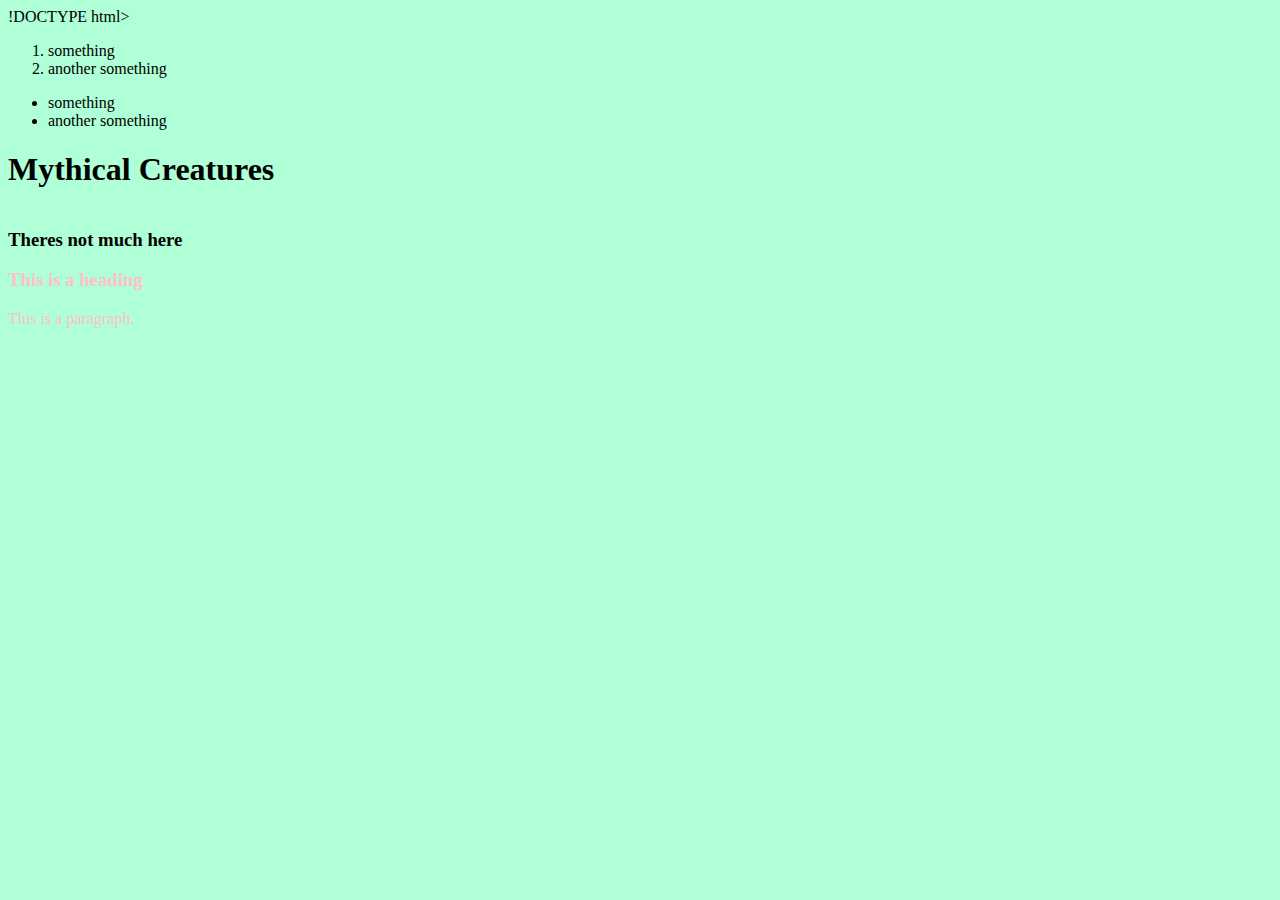
==== index.html @ 32584aee "name" ====
!DOCTYPE html>
<html lang="en">
  <head>
		<title>Example</title>
		<meta charset="UTF">
		<style>
			body { 
				background-color: #AFFFD7;
				
			}

		</style>
  </head>
  <body>

		<header>
 	 		<nav>
 	 			<ol> <!--ordered list-->
 	 				<li>something</i> 
 	 				<li>another something</li>
 	 			</ol>
 	 			<ul> <!--unordered list-->
 	 				<li>something</li> <!--list item -->
 	 				<li>another something</li>
 	 			</ul>
 	 		</nav>
		</header>
		<h1>Mythical Creatures</h1> 
		<img src= "">
		<h3>Theres not much here</h3>
		<!-- <img src="./images/"> -->
		<!--img path goes after image/-->
		<div style="color: pink">
  <h3>This is a heading</h3>
  <p>This is a paragraph.</p>
</div>
		
  </body>
</html>
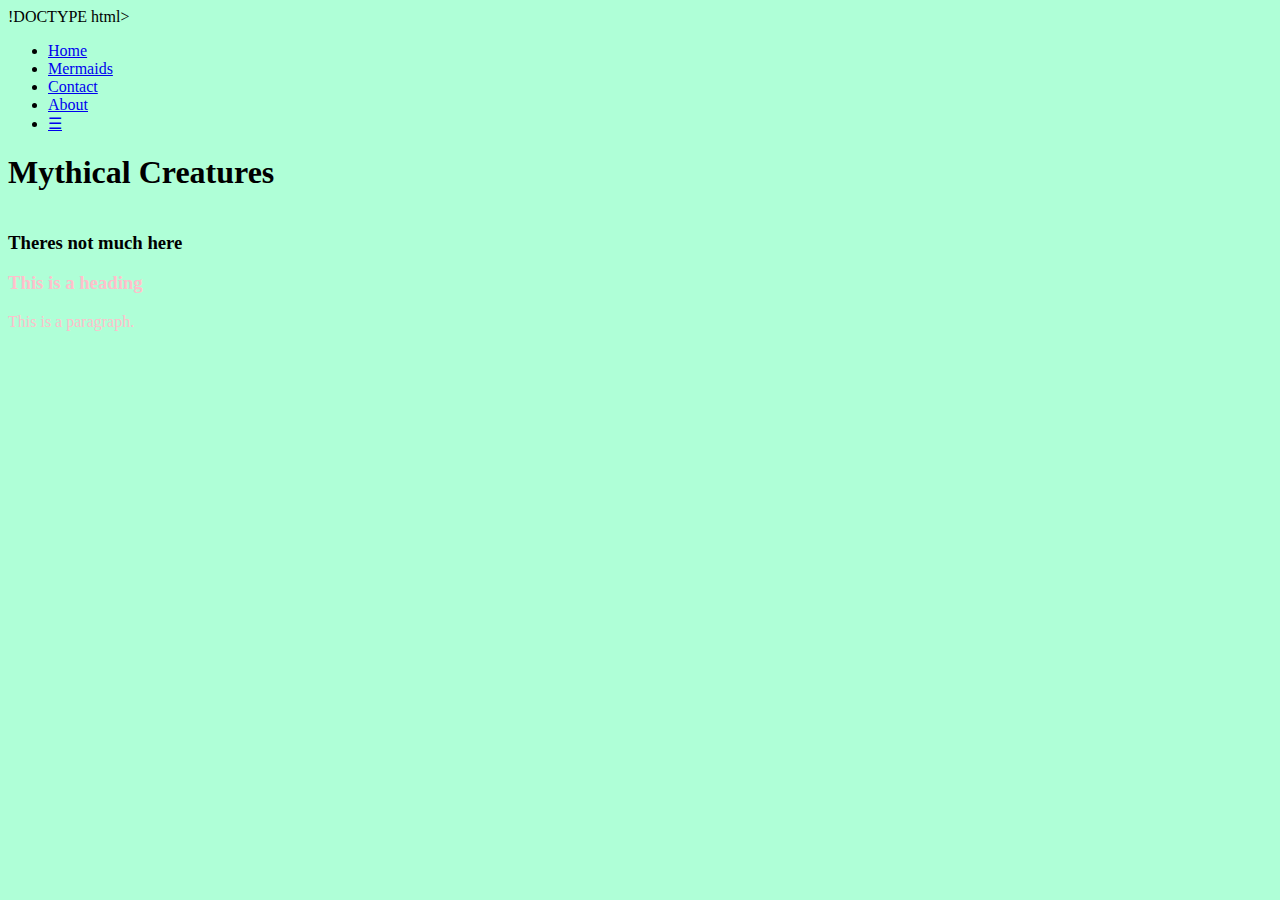
==== commit 2fb3c6ef: "end of day" ====
--- a/index.html
+++ b/index.html
@@ -1,7 +1,8 @@
 !DOCTYPE html>
 <html lang="en">
   <head>
-		<title>Example</title>
+  	<!-- blueee -->
+		<title>failure</title>
 		<meta charset="UTF">
 		<style>
 			body { 
@@ -10,20 +11,20 @@
 			}
 
 		</style>
+		<link rel="stylesheet" type="text/css" href="style/main.css">
   </head>
   <body>
 
 		<header>
- 	 		<nav>
- 	 			<ol> <!--ordered list-->
- 	 				<li>something</i> 
- 	 				<li>another something</li>
- 	 			</ol>
- 	 			<ul> <!--unordered list-->
- 	 				<li>something</li> <!--list item -->
- 	 				<li>another something</li>
- 	 			</ul>
- 	 		</nav>
+ 	 	<ul class="topnav" id="myTopnav">
+  <li><a href="#home">Home</a></li>
+  <li><a href="#Mermaids">Mermaids</a></li>
+  <li><a href="#contact">Contact</a></li>
+  <li><a href="#about">About</a></li>
+  <li class="icon">
+    <a href="javascript:void(0);" onclick="myFunction()">&#9776;</a>
+  </li>
+</ul>
 		</header>
 		<h1>Mythical Creatures</h1> 
 		<img src= "">
@@ -36,4 +37,4 @@
 </div>
 		
   </body>
-</html>+</html> 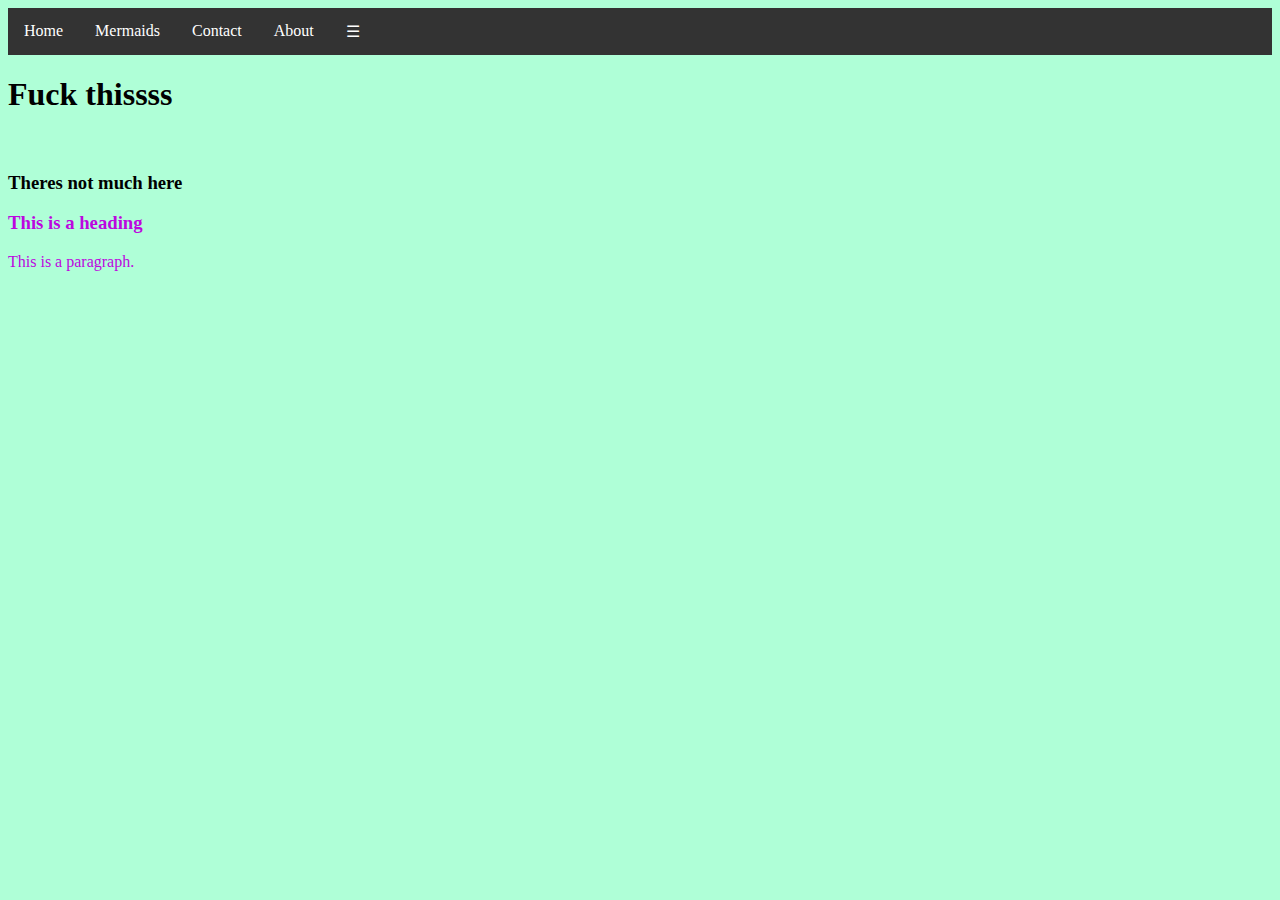
==== commit 95d70585: "i havnt commited for hella lines.." ====
--- a/index.html
+++ b/index.html
@@ -1,8 +1,8 @@
-!DOCTYPE html>
+<!DOCTYPE html>
 <html lang="en">
   <head>
   	<!-- blueee -->
-		<title>failure</title>
+		<title>My website</title>
 		<meta charset="UTF">
 		<style>
 			body { 
@@ -12,26 +12,60 @@
 
 		</style>
 		<link rel="stylesheet" type="text/css" href="style/main.css">
+		<script>
+			$('document').ready(function(){
+	$('input[type="text"], input[type="email"], textarea').focus(function(){
+		var background = $(this).attr('id');
+		$('#' + background + '-form').addClass('formgroup-active');
+		$('#' + background + '-form').removeClass('formgroup-error');
+	});
+	$('input[type="text"], input[type="email"], textarea').blur(function(){
+		var background = $(this).attr('id');
+		$('#' + background + '-form').removeClass('formgroup-active');
+	});
+
+function errorfield(field){
+	$(field).addClass('formgroup-error');
+	console.log(field);	
+}
+
+$("#waterform").submit(function() {
+	var stopsubmit = false;
+
+if($('#name').val() == "") {
+	errorfield('#name-form');
+	stopsubmit=true;
+}
+if($('#email').val() == "") {
+	errorfield('#email-form');
+	stopsubmit=true;
+}
+  if(stopsubmit) return false;
+});
+		
+});
+			
+		</script>
   </head>
   <body>
 
 		<header>
  	 	<ul class="topnav" id="myTopnav">
-  <li><a href="#home">Home</a></li>
+  <li><a href="index.html">Home</a></li>
   <li><a href="#Mermaids">Mermaids</a></li>
-  <li><a href="#contact">Contact</a></li>
+  <li><a href="pages/contact.html">Contact</a></li>
   <li><a href="#about">About</a></li>
   <li class="icon">
     <a href="javascript:void(0);" onclick="myFunction()">&#9776;</a>
   </li>
 </ul>
 		</header>
-		<h1>Mythical Creatures</h1> 
+		<h1>Fuck thissss</h1> 
 		<img src= "">
 		<h3>Theres not much here</h3>
 		<!-- <img src="./images/"> -->
 		<!--img path goes after image/-->
-		<div style="color: pink">
+		<div style="color: #BC07DF">
   <h3>This is a heading</h3>
   <p>This is a paragraph.</p>
 </div>
--- a/style/main.css
+++ b/style/main.css
@@ -0,0 +1,26 @@
+ul {
+    list-style-type: none;
+    margin: 0;
+    padding: 0;
+    overflow: hidden;
+    background-color: #333;
+}
+
+li {
+    float: left;
+}
+
+li a {
+    display: block;
+    color: white;
+    text-align: center;
+    padding: 14px 16px;
+    text-decoration: none;
+}
+
+a:hover:not(.active) {
+    background-color: #111;
+}
+
+.active {
+background-color:#4CAF50;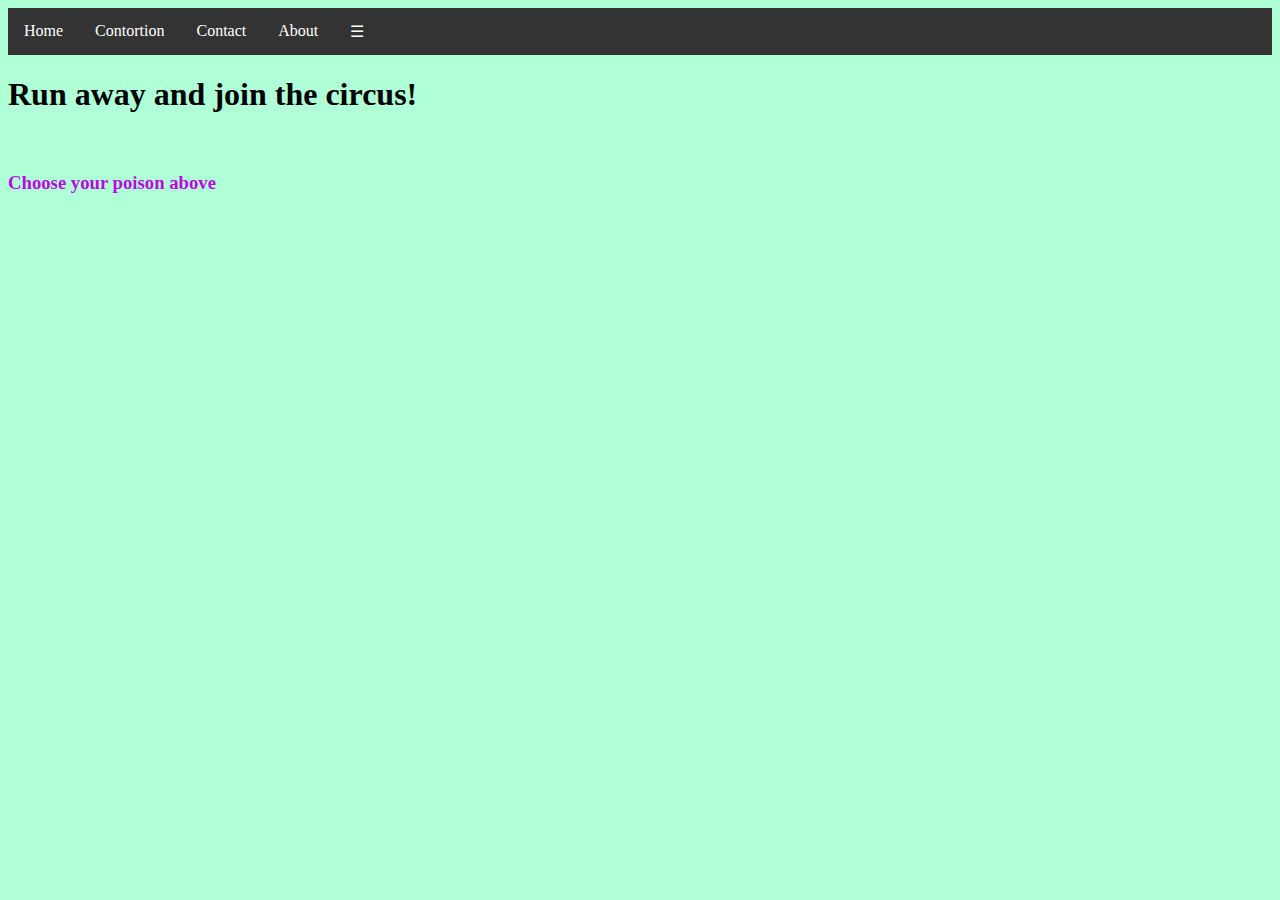
==== commit e4f79ca4: "end of day" ====
--- a/index.html
+++ b/index.html
@@ -44,7 +44,7 @@
 });
 		
 });
-			
+
 		</script>
   </head>
   <body>
@@ -52,22 +52,23 @@
 		<header>
  	 	<ul class="topnav" id="myTopnav">
   <li><a href="index.html">Home</a></li>
-  <li><a href="#Mermaids">Mermaids</a></li>
+  <li><a href="pages/contortion.html">Contortion</a></li>
   <li><a href="pages/contact.html">Contact</a></li>
   <li><a href="#about">About</a></li>
   <li class="icon">
     <a href="javascript:void(0);" onclick="myFunction()">&#9776;</a>
   </li>
 </ul>
+
 		</header>
-		<h1>Fuck thissss</h1> 
+		<h1>Run away and join the circus!</h1> 
 		<img src= "">
-		<h3>Theres not much here</h3>
+		<h3></h3>
 		<!-- <img src="./images/"> -->
 		<!--img path goes after image/-->
 		<div style="color: #BC07DF">
-  <h3>This is a heading</h3>
-  <p>This is a paragraph.</p>
+  <h3>Choose your poison above</h3>
+  <p></p>
 </div>
 		
   </body>
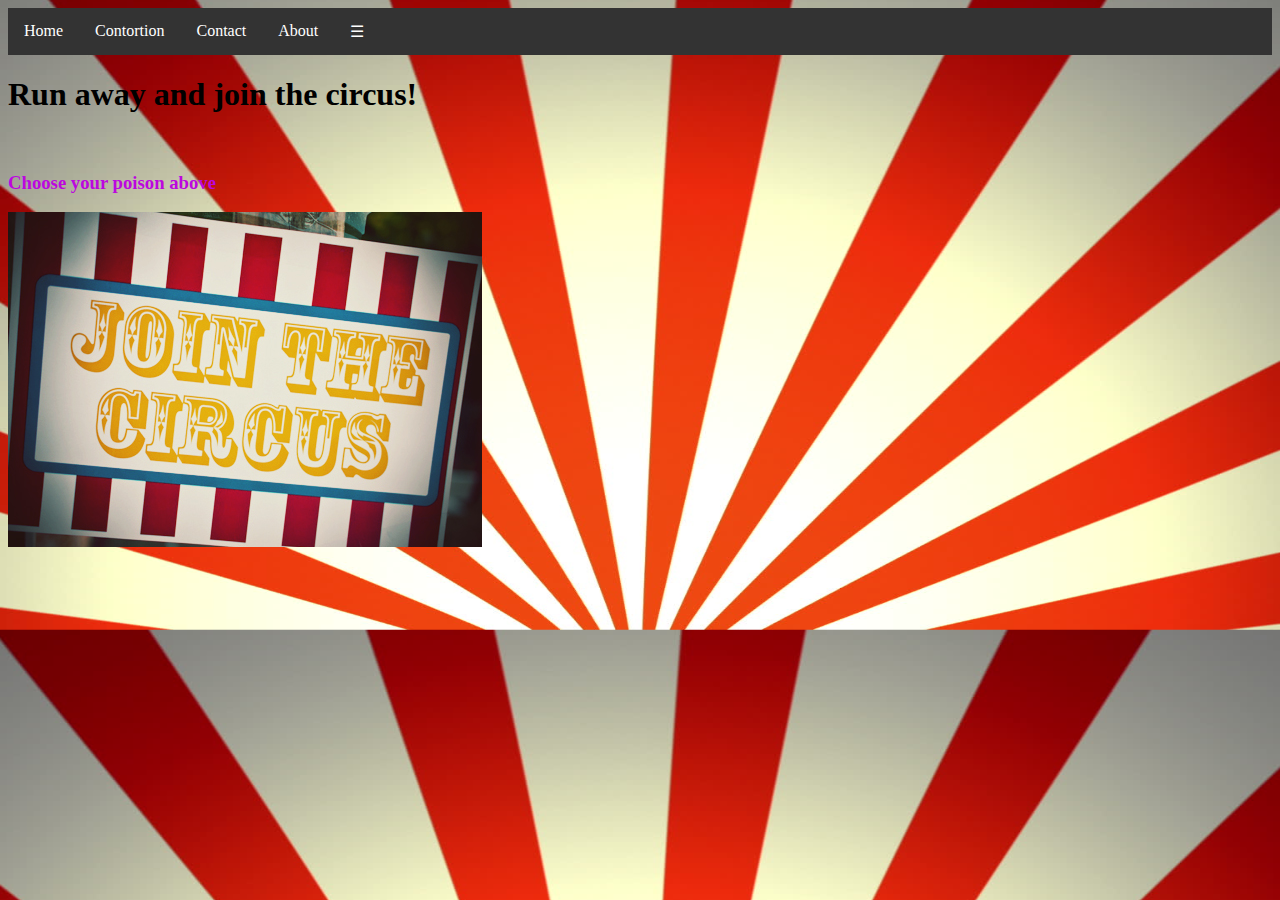
==== commit 442aa491: "adding images" ====
--- a/index.html
+++ b/index.html
@@ -6,7 +6,10 @@
 		<meta charset="UTF">
 		<style>
 			body { 
-				background-color: #AFFFD7;
+			   background-color: #AFFFD7;
+				background-image: url('images/main/spiralstripe.jpg') ;
+					background-size: 1600px 700px; 
+					background-position: center;
 				
 			}
 
@@ -70,6 +73,8 @@
   <h3>Choose your poison above</h3>
   <p></p>
 </div>
+
+<img src="images/main/join.jpg">
 		
   </body>
 </html> 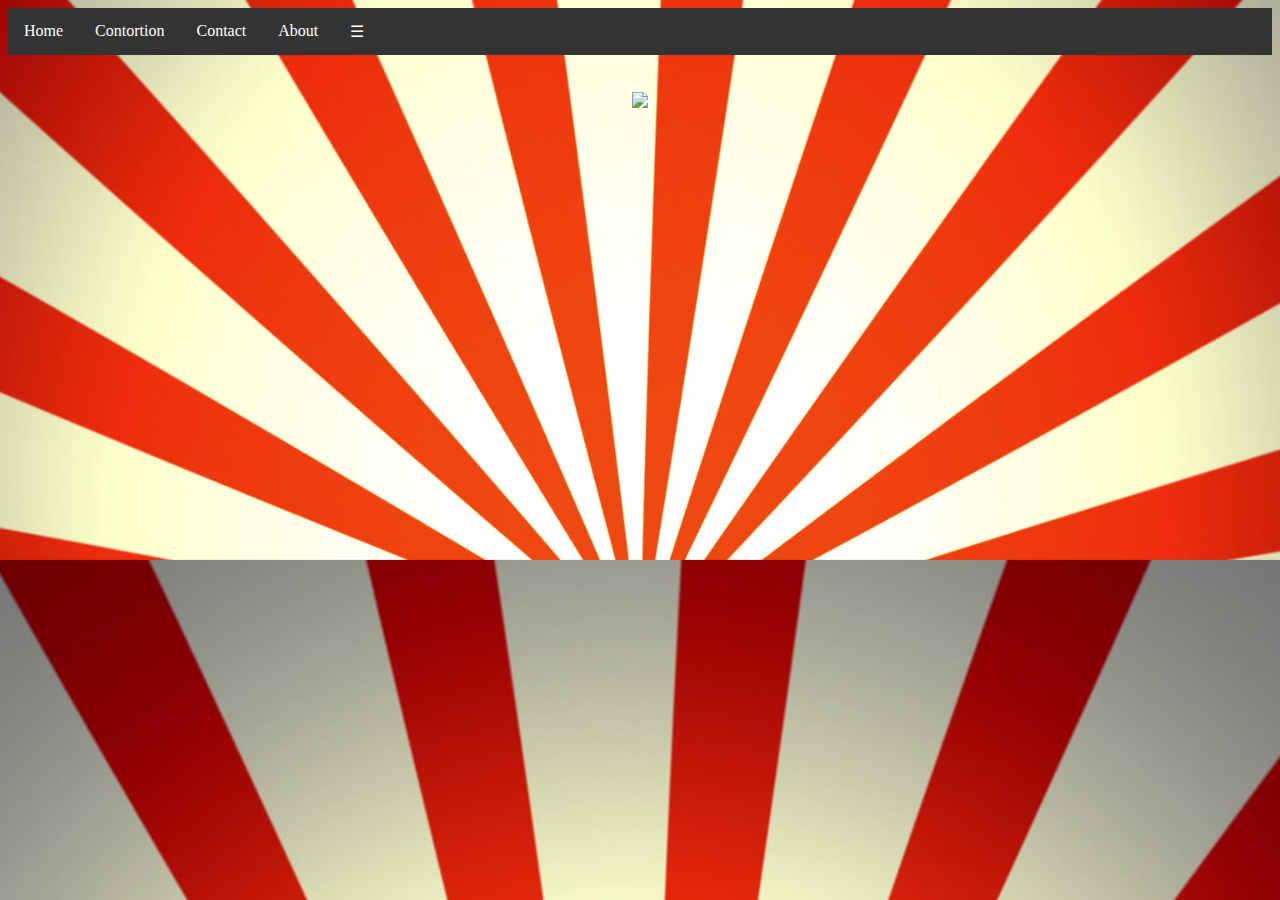
==== commit 32a56f7a: "end of day" ====
--- a/index.html
+++ b/index.html
@@ -8,7 +8,7 @@
 			body { 
 			   background-color: #AFFFD7;
 				background-image: url('images/main/spiralstripe.jpg') ;
-					background-size: 1600px 700px; 
+					background-size: 1600px 1000px; 
 					background-position: center;
 				
 			}
@@ -64,17 +64,16 @@
 </ul>
 
 		</header>
-		<h1>Run away and join the circus!</h1> 
+		 
 		<img src= "">
 		<h3></h3>
 		<!-- <img src="./images/"> -->
 		<!--img path goes after image/-->
 		<div style="color: #BC07DF">
-  <h3>Choose your poison above</h3>
-  <p></p>
+  
 </div>
 
-<img src="images/main/join.jpg">
+<center><img src="images/main/circus.png"></center>
 		
   </body>
 </html> --- a/style/main.css
+++ b/style/main.css
@@ -23,4 +23,5 @@
 }
 
 .active {
-background-color:#4CAF50;+background-color:#4CAF50;
+
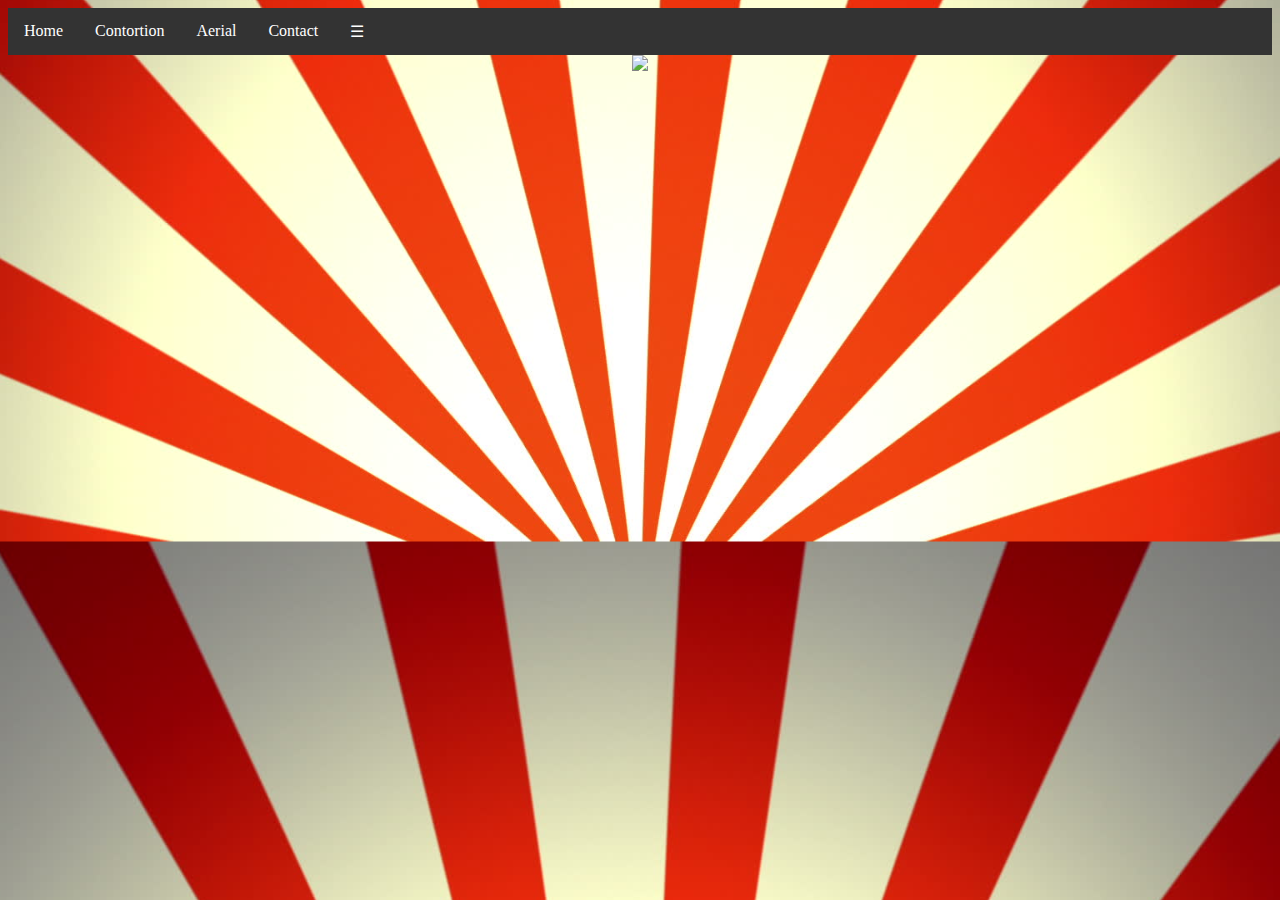
==== commit 9a7e7754: "end of day" ====
--- a/index.html
+++ b/index.html
@@ -55,9 +55,10 @@
 		<header>
  	 	<ul class="topnav" id="myTopnav">
   <li><a href="index.html">Home</a></li>
-  <li><a href="pages/contortion.html">Contortion</a></li>
+  <li><a href="pages/contortion.html">Contortion</a></li> 
+  <li><a href="pages/aerial.html">Aerial</a></li>
   <li><a href="pages/contact.html">Contact</a></li>
-  <li><a href="#about">About</a></li>
+ 
   <li class="icon">
     <a href="javascript:void(0);" onclick="myFunction()">&#9776;</a>
   </li>
@@ -65,15 +66,14 @@
 
 		</header>
 		 
-		<img src= "">
-		<h3></h3>
-		<!-- <img src="./images/"> -->
-		<!--img path goes after image/-->
+		
 		<div style="color: #BC07DF">
   
 </div>
 
 <center><img src="images/main/circus.png"></center>
+
+
 		
   </body>
 </html> 